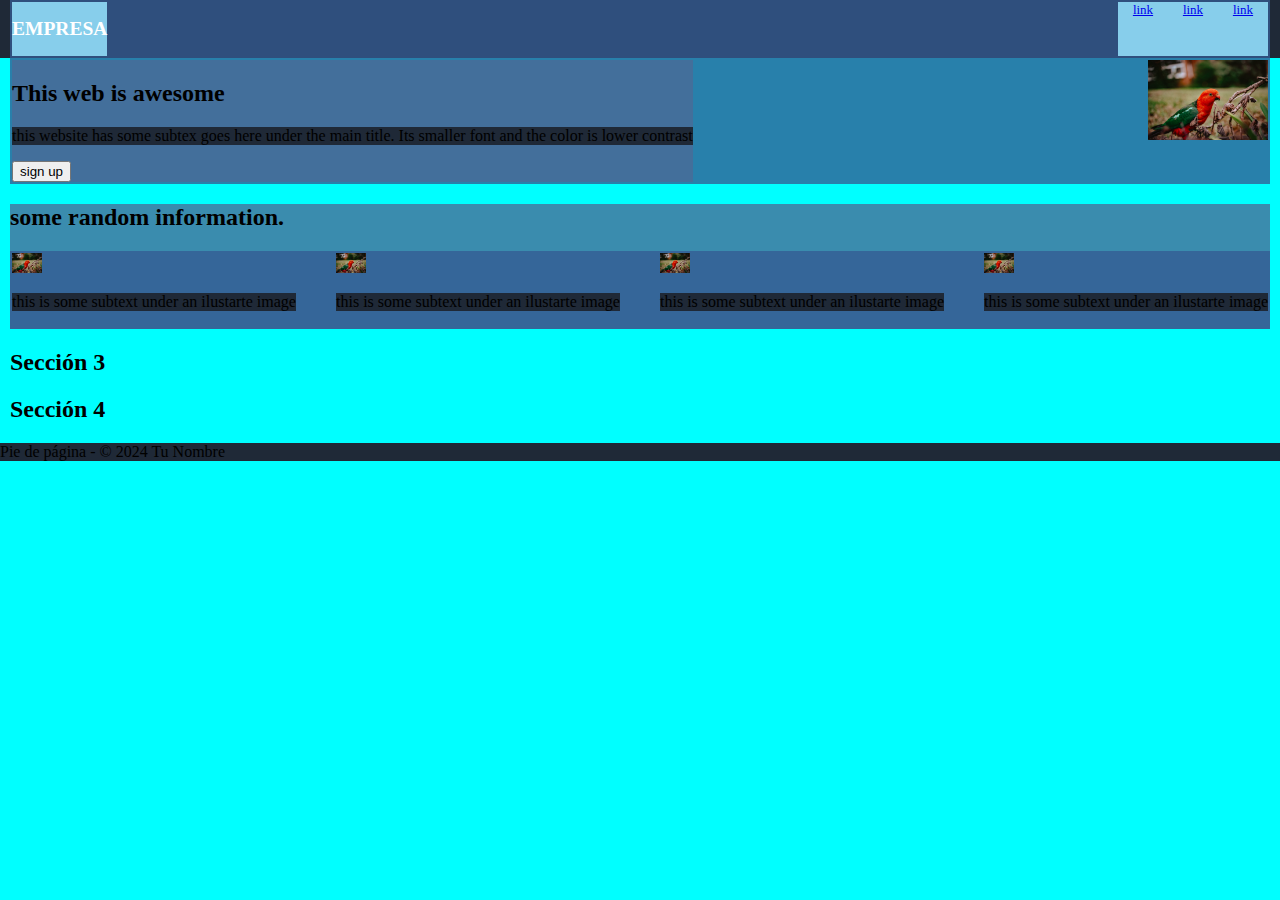
==== seccion.html @ ff9c21f6 "complcado en las secciones" ====
<!DOCTYPE html>
<html lang="es">
<head>
    <meta charset="UTF-8">
    <meta name="viewport" content="width=device-width, initial-scale=1.0">
    <title>Tu Título Aquí</title>
    <link rel="stylesheet" href="styles.css">
    <!-- Puedes añadir más elementos dentro del head según tus necesidades -->
</head>
<body>
    <header class="section">
        <div class="conteinerflex">
            <div class="conteinerlogo">
                <h2>EMPRESA</h2>
            </div>
                
            <div class="conteinerlink">
                <a href="http://">link</a>
                <a href="http://">link</a>
                <a href="http://">link</a>
            </div>
        </div>
    </header>
<!-- Contenido de la Sección 1 -->
    <section class="section">
        <div class="conteinerflex">
            <div class="conteiner"> 
                <h2>This web is awesome</h2>
                <p>
                    this website has some subtex goes here under the main title. 
                    Its smaller font and the color is lower contrast
                </p>
                <button> sign up</button>
            </div>
            <div>
                <img src="image/1-img.jpg" alt="loro rojo" height="80" width="auto">
            </div>
        </div>
          </section>

<!-- Contenido de la Sección 2 -->
    <section class="section">
        <div class="conteiner">
            <h2>some random information.</h2>
            <div class="conteinerflex">
                <!-- item 1 -->
                <div>   
                <img src="image/1-img.jpg" alt="imagen1" class="imagen2s">
                <p>this is some subtext under an ilustarte image</p>
                </div>
                <!-- item2 -->
                <div>
                    <img src="image/1-img.jpg" alt="imagen1" class="imagen2s">
                    <p>this is some subtext under an ilustarte image</p>
                </div>
                <!-- item3 -->
                <div>
                    <img src="image/1-img.jpg" alt="imagen1" class="imagen2s">
                    <p>this is some subtext under an ilustarte image</p>
                </div>
                <!-- item4 -->
                <div>
                    <img src="image/1-img.jpg" alt="imagen1" class="imagen2s">
                    <p>this is some subtext under an ilustarte image</p>
                </div>
                    
                



            </div>

            


        </div>
    </section>




    <!-- Contenido de la Sección 3 -->
    <section class="section">
        <h2>Sección 3</h2>
  
    </section>
 <!-- Contenido de la Sección 4 -->
    <section class="section">
        <h2>Sección 4</h2>
        
    </section>

    <footer class="section">
        <p>Pie de página - © 2024 Tu Nombre</p>
        <!-- Puedes personalizar el contenido del pie de página -->
    </footer>
</body>
</html>
---- styles.css ----
/* Reset de márgenes y padding para mayor consistencia */
body {
    margin: 0;
    padding: 0;
    background-color: aqua;
}

/* Estilo para el encabezado */
header {
    background-color: #1F2937;
    color: #fff;
    padding-right: 10px;
    padding-left: 10px;
    font-size: small;
    text-align: center;
}

/* Estilo para las secciones */
section {
    margin: 0px;
    padding-right: 10px;
    padding-left: 10px;
}

.
/* Estilo para el pie de página */
footer {
    background-color: #1F2937;
    color: #fff;
    padding: 10px;
    text-align: center;
}
.sectres {
 background-color: #e5e7e5;
  }
.sec-one {
    background-color: #1F2937;
}

p {
    background-color: #1F2937;
}

/* empezamos con header */
.conteinerflex {
    background-color: #345b92c5;
    display: flex;
    justify-content: space-between;
    padding: 2px;
}
.conteinerlogo {
  background: skyblue;
}

.conteinerlink {
  display:flex;
  background: skyblue;
  justify-content: space-around;
  width: 150px;
    
}
/* seccion one */

/* seccion dos */
.conteiner {
    background-color: #4b6a96c5;
    margin: 0;
}
/* secction tres */
.imagen2s {
    height: 20px;
}
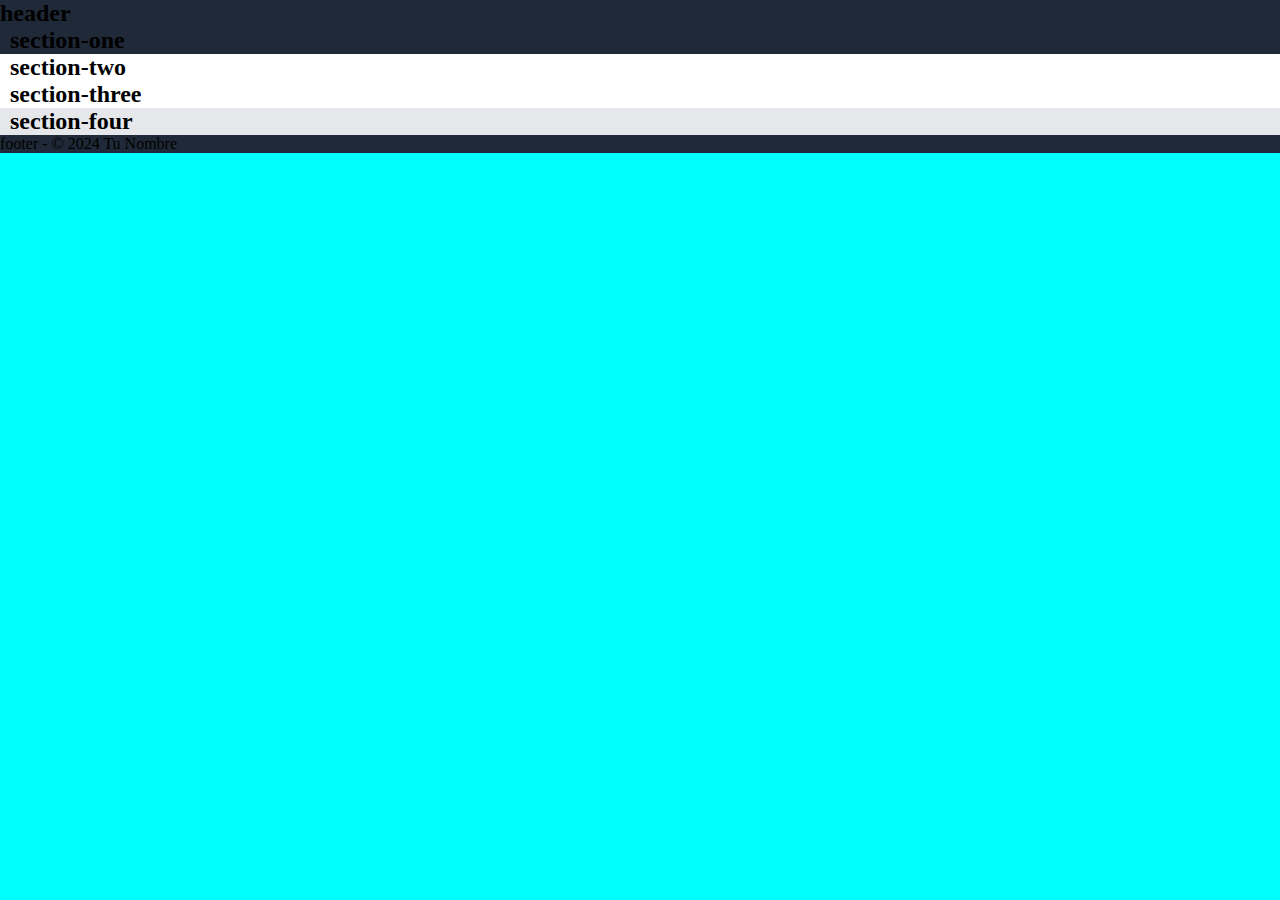
==== commit 33637106: "se me desordeno el css, empiezo de nuevo" ====
--- a/seccion.html
+++ b/seccion.html
@@ -4,95 +4,38 @@
     <meta charset="UTF-8">
     <meta name="viewport" content="width=device-width, initial-scale=1.0">
     <title>Tu Título Aquí</title>
-    <link rel="stylesheet" href="styles.css">
+    <link rel="stylesheet" href="section.css">
     <!-- Puedes añadir más elementos dentro del head según tus necesidades -->
 </head>
 <body>
-    <header class="section">
-        <div class="conteinerflex">
-            <div class="conteinerlogo">
-                <h2>EMPRESA</h2>
-            </div>
-                
-            <div class="conteinerlink">
-                <a href="http://">link</a>
-                <a href="http://">link</a>
-                <a href="http://">link</a>
-            </div>
-        </div>
+    <!-- header section -->
+    <header class="section">  
+        <h2>header</h2>
     </header>
-<!-- Contenido de la Sección 1 -->
-    <section class="section">
-        <div class="conteinerflex">
-            <div class="conteiner"> 
-                <h2>This web is awesome</h2>
-                <p>
-                    this website has some subtex goes here under the main title. 
-                    Its smaller font and the color is lower contrast
-                </p>
-                <button> sign up</button>
-            </div>
-            <div>
-                <img src="image/1-img.jpg" alt="loro rojo" height="80" width="auto">
-            </div>
-        </div>
-          </section>
 
-<!-- Contenido de la Sección 2 -->
-    <section class="section">
-        <div class="conteiner">
-            <h2>some random information.</h2>
-            <div class="conteinerflex">
-                <!-- item 1 -->
-                <div>   
-                <img src="image/1-img.jpg" alt="imagen1" class="imagen2s">
-                <p>this is some subtext under an ilustarte image</p>
-                </div>
-                <!-- item2 -->
-                <div>
-                    <img src="image/1-img.jpg" alt="imagen1" class="imagen2s">
-                    <p>this is some subtext under an ilustarte image</p>
-                </div>
-                <!-- item3 -->
-                <div>
-                    <img src="image/1-img.jpg" alt="imagen1" class="imagen2s">
-                    <p>this is some subtext under an ilustarte image</p>
-                </div>
-                <!-- item4 -->
-                <div>
-                    <img src="image/1-img.jpg" alt="imagen1" class="imagen2s">
-                    <p>this is some subtext under an ilustarte image</p>
-                </div>
-                    
-                
-
-
-
-            </div>
-
-            
-
-
-        </div>
+    <!-- one section -->
+    <section id="s-one" class="section" >  
+        <h2>section-one</h2>
     </section>
 
+    <!-- two section -->
+    <section class="section"> 
+        <h2>section-two</h2>
+    </section>
 
-
-
-    <!-- Contenido de la Sección 3 -->
+    <!-- three section -->
     <section class="section">
-        <h2>Sección 3</h2>
+        <h2>section-three</h2>
   
     </section>
- <!-- Contenido de la Sección 4 -->
-    <section class="section">
-        <h2>Sección 4</h2>
+    <!-- four section -->
+    <section id="s-four" class="section">
+        <h2>section-four</h2>
+    </section>
+<!-- footer section -->
+    <footer class="section">
+        <p>footer - © 2024 Tu Nombre</p>
         
-    </section>
-
-    <footer class="section">
-        <p>Pie de página - © 2024 Tu Nombre</p>
-        <!-- Puedes personalizar el contenido del pie de página -->
     </footer>
 </body>
 </html>
--- a/section.css
+++ b/section.css
@@ -0,0 +1,29 @@
+/* Reset de márgenes y padding para mayor consistencia */
+*{
+    margin: 0;
+    padding: 0;
+}
+body {
+    margin: 0;
+    padding: 0;
+    background-color: aqua
+     /*  */
+}
+/* section style */
+section {
+    margin: 0px;
+    padding-right: 10px;
+    padding-left: 10px;
+    background-color: white;
+}
+
+header,
+footer,
+#s-one
+ {
+    background-color: #1F2937;
+}
+
+#s-four {
+    background-color: #e5e7eb;
+}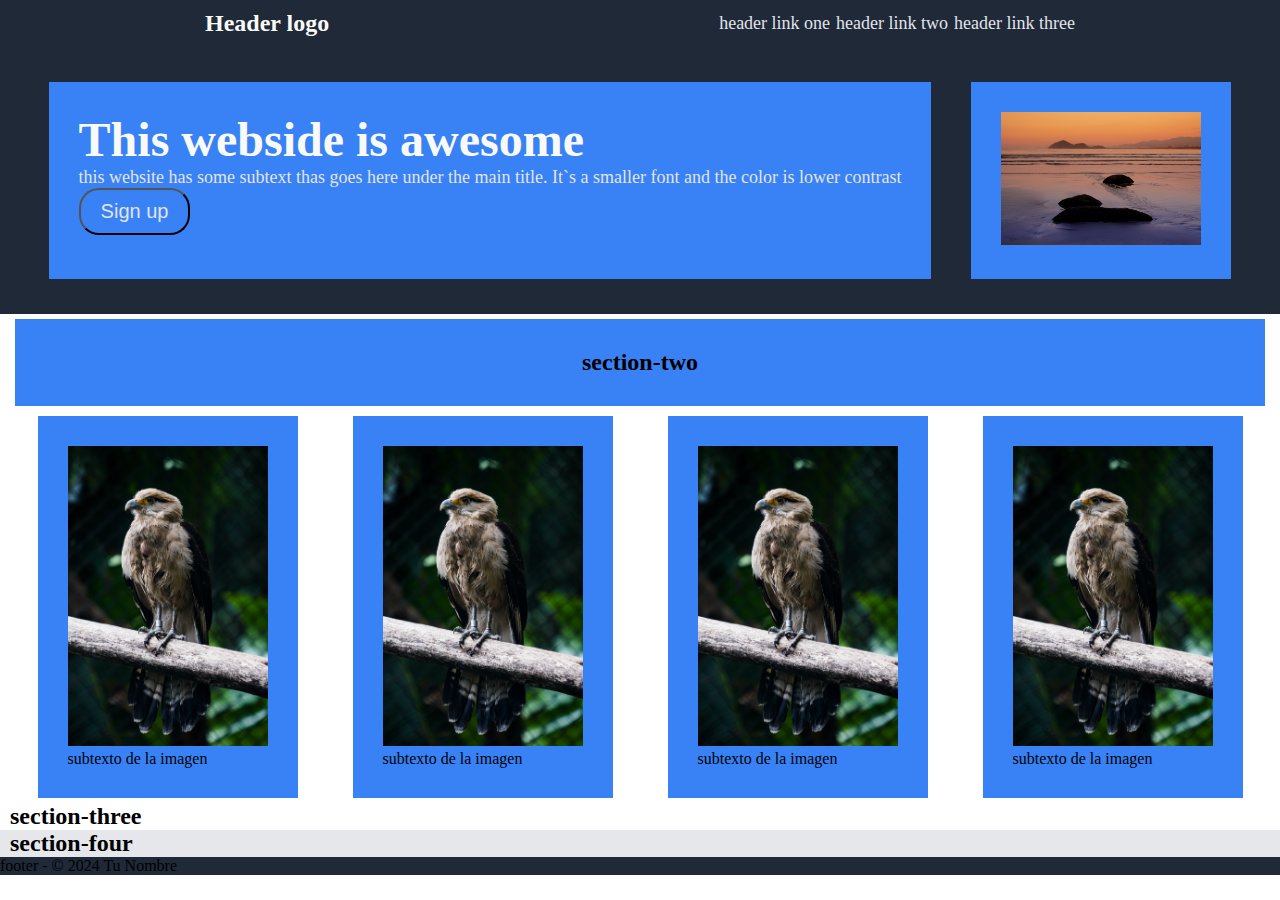
==== commit a43e15ad: "se completa una seccion" ====
--- a/seccion.html
+++ b/seccion.html
@@ -9,18 +9,59 @@
 </head>
 <body>
     <!-- header section -->
-    <header class="section">  
-        <h2>header</h2>
+    <header class="flex">
+        <div class="conteiner">
+            <div><h2 class="headerlogotext">Header logo</h2></div>
+            
+            <nav >
+            <a class="herosecondarytext" href="#">header link one</a>
+            <a class="herosecondarytext" href="#">header link two</a>
+            <a class="herosecondarytext" href="#">header link three</a>
+            </nav>
+        </div>
     </header>
 
     <!-- one section -->
-    <section id="s-one" class="section" >  
-        <h2>section-one</h2>
+    <section id="s-one" class="flex">  
+        <div class="conteiner-one">
+           
+            <div class="box">
+                <p class="heromaintext">This webside is awesome</p>
+                <p class="herosecondarytext">this website has some subtext thas goes here 
+                    under the main title. It`s a smaller font and 
+                the color is lower contrast</p>
+                <button class="buttoncolor"> <p>Sign up</p></button>
+            </div>
+
+            <div class="box">
+                 <img src="image/2-img.jpg" alt="imagen de seccion uno" class="img-1s" width="200"  height="auto">
+            </div>
+        
+        </div>
     </section>
 
     <!-- two section -->
-    <section class="section"> 
-        <h2>section-two</h2>
+    <section class="two-section"> 
+        <h2 class="box"><p class="text-2s">section-two</p></h2>
+        <div class="flex-2s">
+                <div class="box">
+                    <img src="image/3-img.jpg" alt="image" width="200">
+                     <p>subtexto de la imagen</p>
+                 </div>
+                 <div class="box">
+                    <img src="image/3-img.jpg" alt="image3" width="200" >
+                    <p>subtexto de la imagen</p>
+                 </div>
+                 <div class="box">
+                    <img src="image/3-img.jpg" alt="image3" width="200">
+                    <p>subtexto de la imagen</p>
+                 </div>
+                 <div class="box">
+                    <img src="image/3-img.jpg" alt="image3" width="200">
+                    <p>subtexto de la imagen</p>
+                 </div>
+            
+        </div>
     </section>
 
     <!-- three section -->
--- a/section.css
+++ b/section.css
@@ -6,8 +6,8 @@
 body {
     margin: 0;
     padding: 0;
-    background-color: aqua
-     /*  */
+    /* background-color: aqua */
+ 
 }
 /* section style */
 section {
@@ -26,4 +26,106 @@
 
 #s-four {
     background-color: #e5e7eb;
+}
+/* header */
+.heromaintext {
+    font-size: 48px;
+    font-weight:bold;
+    color: #F9FAF8;
+
+}
+
+.herosecondarytext {
+    font-size: 18px;
+    color: #E2E4EB;
+}
+
+.headerlogotext {
+    font-size: 24px;    
+    color: #F9FAF8;
+   
+}
+
+.buttoncolor {
+   background-color: #3882F6;
+   border-radius:20px;
+   font-size: 20px;
+   color: #E2E4EB;
+   padding: 10px 20px;
+
+}
+
+.infomationheadertext {
+    font-size: 36px;
+    font-weight: extra-bold;
+    color: #1F2937;
+
+}
+
+.quotetext {
+    font-size: 36px;
+    font-style: light italic ;
+    color: #1F2937;
+}
+
+.flex {
+    display: flex;
+    justify-content: center;
+    
+}
+
+.box{ 
+    background-color: #3882F6;
+    padding: 30px;
+    margin: 5px
+
+}
+
+.conteiner{
+   
+    display: flex;
+    justify-content:space-around;
+    /* background-color: #3882F6; */
+    padding: 10px;
+    /* flex: 1 1 20% */
+    flex: 1 1 auto
+    /* flex: 1 1 0 */
+    /* flex: 1 1 1 */
+    
+}
+
+a {
+    text-decoration: none;
+}
+
+nav {
+    /* background-color: #3882F6; */
+    align-self: center;
+    display: flex;
+    align-content: center;
+    gap: 6px;
+   
+}
+/* two section  */
+.conteiner-one {
+    display: flex;
+    /* background-color: aqua; */
+    padding: 30px;
+    justify-content: space-around;
+    gap: 30px;
+    
+    
+}
+
+.two-section {
+    display: flex;
+    flex-direction:column;
+}
+.flex-2s {
+    display: flex;
+    justify-content: space-around;
+}  
+
+.text-2s {
+    text-align: center;
 }